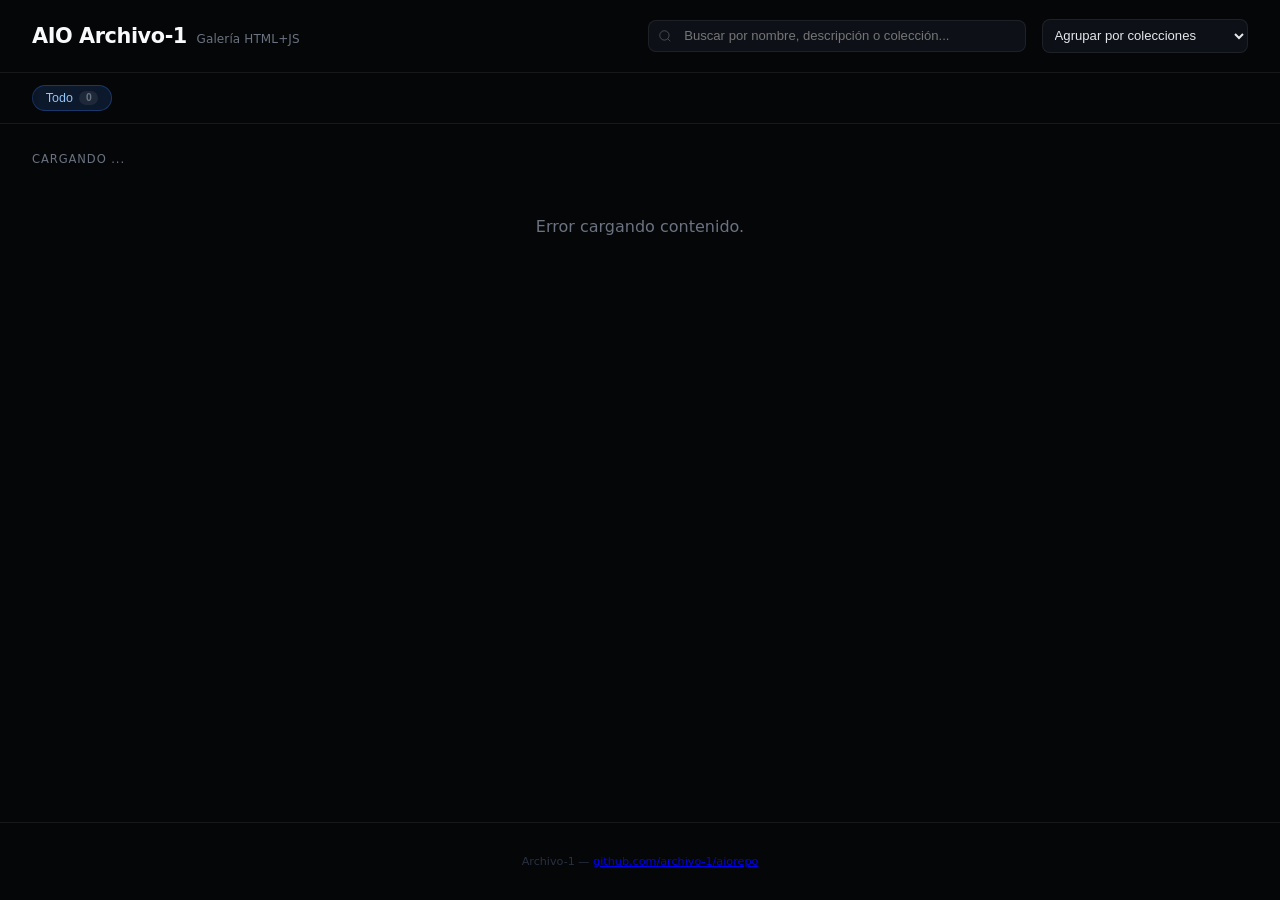
==== index.html @ ff6803ec "Create index.html" ====
<!DOCTYPE html>
<html lang="es">
<head>
    <meta charset="UTF-8">
    <meta name="viewport" content="width=device-width, initial-scale=1.0">
    <title>AIO Archivo-1</title>
    
    <link rel="manifest" href="manifest.json">
    <meta name="theme-color" content="#050608">

    <meta name="apple-mobile-web-app-capable" content="yes">
    <meta name="apple-mobile-web-app-status-bar-style" content="black-translucent">
    <meta name="apple-mobile-web-app-title" content="AIO Repo">

    <meta name="mobile-web-app-capable" content="yes">
    <link rel="apple-touch-icon" href="thumbnails/icon-192.png">

    <style>
        *, *::before, *::after { box-sizing: border-box; margin: 0; padding: 0; }
        :root {
            --bg: #050608;
            --surface: #0d1117;
            --surface2: #111520;
            --border: rgba(255,255,255,0.07);
            --border2: rgba(255,255,255,0.12);
            --text: #e5e7eb;
            --muted: #6b7280;
            --accent: #3b82f6;
            --accent-dim: rgba(59,130,246,0.15);
        }
        body {
            font-family: system-ui, -apple-system, sans-serif;
            background: var(--bg);
            color: var(--text);
            min-height: 100vh;
            display: flex;
            flex-direction: column;
        }

        header {
            padding: 1.2rem 2rem;
            border-bottom: 1px solid var(--border);
            display: flex;
            align-items: center;
            justify-content: space-between;
            gap: 1.5rem;
            flex-wrap: wrap;
        }
        .logo { display: flex; align-items: baseline; gap: 0.6rem; text-decoration: none; }
        .logo h1 { font-size: 1.3rem; font-weight: 700; letter-spacing: -0.02em; color: #f9fafb; }
        .logo span { font-size: 0.75rem; color: var(--muted); letter-spacing: 0.01em; }

        .controls-wrap { display: flex; align-items: center; gap: 1rem; flex: 1; max-width: 600px; }
        .search-wrap { flex: 2; position: relative; }
        .search-wrap input {
            width: 100%; padding: 0.45rem 0.85rem 0.45rem 2.2rem;
            background: var(--surface); border: 1px solid var(--border);
            border-radius: 8px; color: var(--text); font-size: 0.82rem;
            outline: none; transition: border-color 0.15s;
        }
        .search-wrap input:focus { border-color: rgba(59,130,246,0.45); }
        .search-wrap svg {
            position: absolute; left: 0.65rem; top: 50%; transform: translateY(-50%);
            width: 14px; height: 14px; stroke: var(--muted); fill: none; pointer-events: none;
        }

        .sort-select {
            flex: 1; background: var(--surface); color: var(--text);
            border: 1px solid var(--border); border-radius: 8px;
            padding: 0.45rem; font-size: 0.82rem; outline: none; cursor: pointer;
        }

        .filters-container {
            position: relative;
            border-bottom: 1px solid var(--border);
            background: var(--bg);
        }
        
        .filters-container::before {
            content: "";
            position: absolute;
            left: 0; top: 0; bottom: 0;
            width: 40px;
            background: linear-gradient(to right, var(--bg), transparent);
            z-index: 2;
            pointer-events: none;
        }
        
        .filters-container::after {
            content: "";
            position: absolute;
            right: 0; top: 0; bottom: 0;
            width: 40px;
            background: linear-gradient(to left, var(--bg), transparent);
            z-index: 2;
            pointer-events: none;
        }

        .filters { 
            padding: 0.75rem 2rem 0; 
            display: flex; 
            gap: 0.35rem; 
            flex-wrap: nowrap; 
            overflow-x: auto; 
            -webkit-overflow-scrolling: touch;
            scrollbar-width: none;
            -ms-overflow-style: none;
        }
        .filters::-webkit-scrollbar { display: none; }

        .filter-btn {
            display: inline-flex; align-items: center; gap: 0.4rem; padding: 0.32rem 0.8rem; margin-bottom: 0.75rem;
            font-size: 0.78rem; font-weight: 500; background: transparent; color: var(--muted);
            border: 1px solid transparent; border-radius: 20px; cursor: pointer; transition: all 0.12s;
            flex-shrink: 0;
        }
        .filter-btn:hover { color: var(--text); border-color: var(--border2); }
        .filter-btn.active { background: var(--accent-dim); color: #93c5fd; border-color: rgba(59,130,246,0.3); }
        .tab-count { font-size: 0.65rem; font-weight: 600; background: rgba(255,255,255,0.07); color: var(--muted); padding: 0.1rem 0.42rem; border-radius: 20px; }

        main { flex: 1; padding: 1.75rem 2rem; max-width: 1280px; width: 100%; margin: 0 auto; }
        .grid-header { display: flex; align-items: center; justify-content: space-between; margin-bottom: 1.2rem; }
        .grid-label { font-size: 0.72rem; color: var(--muted); text-transform: uppercase; letter-spacing: 0.08em; }

        .collection-section { margin-bottom: 1rem; border-radius: 12px; background: rgba(255,255,255,0.02); overflow: hidden; }
        .collection-header {
            width: 100%; padding: 1rem; background: var(--surface); 
            border: 1px solid var(--border); display: flex; align-items: center; 
            gap: 1rem; cursor: pointer; transition: background 0.2s;
            user-select: none;
        }
        .collection-header:hover { background: var(--surface2); }
        .collection-header h2 { 
            font-size: 0.75rem; text-transform: uppercase; letter-spacing: 0.1em; 
            color: var(--accent); flex: 1; display: flex; align-items: center; gap: 0.5rem;
            pointer-events: none;
        }
        .collection-arrow { font-size: 0.6rem; transition: transform 0.3s; color: var(--muted); transform: rotate(0deg); pointer-events: none; }
        .collection-content { padding: 1.15rem; display: grid; grid-template-columns: repeat(auto-fill, minmax(270px, 1fr)); gap: 1.15rem; }

        .collection-section.collapsed .collection-content { display: flex; flex-direction: column; gap: 0.5rem; padding: 0.5rem 1rem 1rem; }
        .collection-section.collapsed .collection-arrow { transform: rotate(-90deg); }

        .card { background: var(--surface); border: 1px solid var(--border); border-radius: 12px; overflow: hidden; display: flex; flex-direction: column; cursor: pointer; transition: all 0.15s; }
        .card:hover { border-color: rgba(59,130,246,0.4); transform: translateY(-2px); box-shadow: 0 8px 32px rgba(0,0,0,0.4); }
        .card-thumb { width: 100%; aspect-ratio: 16/9; background: #080c14; display: flex; align-items: center; justify-content: center; overflow: hidden; }
        .card-thumb img { width: 100%; height: 100%; object-fit: cover; }
        .card-body { padding: 0.9rem 1rem; display: flex; flex-direction: column; gap: 0.45rem; flex: 1; }
        .card-title { font-size: 0.88rem; font-weight: 600; color: #f1f3f5; }
        .badge { font-size: 0.6rem; font-weight: 600; padding: 0.16rem 0.5rem; border-radius: 20px; text-transform: uppercase; background: rgba(255,255,255,0.05); color: var(--muted); border: 1px solid var(--border); }
        .card-desc { font-size: 0.77rem; color: var(--muted); line-height: 1.55; overflow: hidden; display: -webkit-box; -webkit-box-orient: vertical; -webkit-line-clamp: 2; line-clamp: 2; }
        .card-footer { padding: 0.65rem 1rem; border-top: 1px solid var(--border); display: flex; align-items: center; justify-content: space-between; }
        .btn-view { font-size: 0.73rem; font-weight: 500; padding: 0.3rem 0.8rem; background: var(--accent-dim); color: #93c5fd; border: 1px solid rgba(59,130,246,0.28); border-radius: 6px; cursor: pointer; }

        .collapsed .card { flex-direction: row; align-items: center; height: 64px; border-color: transparent; background: transparent; gap: 0.5rem; position: relative; z-index: 10; }
        .collapsed .card:hover { background: rgba(255,255,255,0.03); transform: none; box-shadow: none; }
        .collapsed .card-thumb { width: 56px !important; height: 42px !important; flex-shrink: 0; margin-left: 0.5rem; border-radius: 6px; }
        .collapsed .card-body { padding: 0 0.5rem; flex-direction: row; align-items: center; justify-content: space-between; flex: 1; gap: 0.5rem; }
        .collapsed .card-desc, .collapsed .card-footer { display: none; }
        .collapsed .card-title { font-size: 0.78rem; white-space: nowrap; overflow: hidden; text-overflow: ellipsis; max-width: 180px; }

        footer { padding: 2rem; border-top: 1px solid var(--border); font-size: 0.7rem; color: #2a3040; text-align: center; }

        @media (max-width: 768px) {
            header { padding: 1rem; }
            .filters { padding: 0.75rem 1rem 0; }
            main { padding: 0.75rem; }
            .collection-content { padding: 0.5rem; }
            .collapsed .card-title { max-width: 140px; }
        }
    </style>
</head>
<body>

<header>
    <a href="index.html" class="logo">
        <h1>AIO Archivo-1</h1>
        <span>Galería HTML+JS</span>
    </a>
    <div class="controls-wrap">
        <div class="search-wrap">
            <svg viewBox="0 0 24 24"><circle cx="11" cy="11" r="8"/><line x1="21" y1="21" x2="16.65" y2="16.65"/></svg>
            <input type="text" id="search" placeholder="Buscar por nombre, descripción o colección..." autocomplete="off">
        </div>
        <select id="sort-order" class="sort-select">
            <option value="coleccion">Agrupar por colecciones</option>
            <option value="az">Alfabético (A-Z)</option>
            <option value="za">Alfabético (Z-A)</option>
            <option value="tipo">Agrupar por tipo</option>
        </select>
    </div>
</header>

<div class="filters-container">
    <div class="filters" id="filters">
        <button class="filter-btn active" data-cat="all">Todo <span class="tab-count" id="count-all">0</span></button>
    </div>
</div>

<main id="main-container">
    <div class="grid-header">
        <span class="grid-label" id="grid-label">Cargando ...</span>
    </div>
    <div id="grid"></div>
</main>

<footer>Archivo-1 — <a href="https://github.com/archivo-1/aiorepo">github.com/archivo-1/aiorepo</a></footer>

<script>
    if ('serviceWorker' in navigator) {
        navigator.serviceWorker.register('sw.js')
            .then(() => console.log("Service Worker Registered"));
    }
    
    let MODELS = [];
    const CATEGORIAS = ['modelo-3d', 'modelo-2d', 'modelo-BIM', 'pdf', 'video', 'galeria', 'enlace', 'audio','mapa','doc','enlaceEXT','yt/vm'];
    let activeFilter = 'all';
    let searchQuery = '';
    let currentSort = 'coleccion';

    const nombresCategoria = {
        'modelo-3d': 'Modelo 3D','modelo-2d': 'Modelo 2D','modelo-BIM': 'Modelo BIM', 'pdf': 'PDF', 'video': 'Video',
        'galeria': 'Galería', 'enlace': 'Enlace','enlaceEXT': 'Enlace ext.','doc': 'Documento','yt/vm': 'Yy - Vm', 'audio': 'Audio', 'mapa': 'Mapa'
    };

    function getQueryParam(name) {
        const params = new URLSearchParams(window.location.search);
        return params.get(name);
    }

    async function loadContent() {
        const slugDirArc = getQueryParam('slugDirArc');
        let url;

        if (slugDirArc) {
            // Modo DirArc: cargar desde Supabase Edge Function
            url = `https://zihojlqhxfxdjahgrbwy.functions.supabase.co/dirarc-json?slug=${encodeURIComponent(slugDirArc)}`;
        } else {
            // Modo clásico local (content.json junto al sitio)
            url = 'content.json';
        }

        const res = await fetch(url);
        const data = await res.json();

        // DirArc devuelve array plano; content.json clásico probablemente también.
        const items = Array.isArray(data) ? data : (data.items || []);
        return items;
    }

    loadContent()
        .then(data => {
            MODELS = data;
            buildCategoryButtons();
            updateCounts();
            renderGrid();
        })
        .catch(err => {
            console.error('Error cargando contenido:', err);
            document.getElementById('grid').innerHTML =
              '<p style="color: var(--muted); text-align: center; padding: 2rem;">Error cargando contenido.</p>';
        });

    function buildCategoryButtons() {
        const categoriasPresentes = new Set(MODELS.map(m => m.categoria));
        const filtersDiv = document.getElementById('filters');
        CATEGORIAS.forEach(cat => {
            if (categoriasPresentes.has(cat)) {
                const btn = document.createElement('button');
                btn.className = 'filter-btn';
                btn.dataset.cat = cat;
                btn.innerHTML = `${nombresCategoria[cat] || cat} <span class="tab-count" id="count-${cat}">0</span>`;
                filtersDiv.appendChild(btn);
            }
        });
    }

    function updateCounts() {
        const allEl = document.getElementById('count-all');
        if (allEl) allEl.textContent = MODELS.length;
        CATEGORIAS.forEach(cat => {
            const el = document.getElementById('count-' + cat);
            if (el) el.textContent = MODELS.filter(m => m.categoria === cat).length;
        });
    }

    function toggleCollection(headerElement) {
        headerElement.closest('.collection-section').classList.toggle('collapsed');
    }

    function renderGrid() {
        const gridContainer = document.getElementById('grid');
        gridContainer.innerHTML = '';
        const isMobile = window.innerWidth <= 768;
        
        let visible = MODELS.filter(m => {
            const matchesCategory = (activeFilter === 'all' || m.categoria === activeFilter);
            const query = searchQuery.toLowerCase();
            const matchesSearch = !searchQuery || 
                                 (m.nombre || '').toLowerCase().includes(query) || 
                                 (m.descripcion || '').toLowerCase().includes(query) || 
                                 (m.coleccion || '').toLowerCase().includes(query);
            return matchesCategory && matchesSearch;
        });

        if (currentSort === 'az') visible.sort((a, b) => a.nombre.localeCompare(b.nombre));
        else if (currentSort === 'za') visible.sort((a, b) => b.nombre.localeCompare(a.nombre));
        else if (currentSort === 'tipo') visible.sort((a, b) => (a.categoria || '').localeCompare(b.categoria || ''));
        else if (currentSort === 'coleccion') {
            visible.sort((a, b) => (a.coleccion || 'Otros').localeCompare(b.coleccion || 'Otros') || a.nombre.localeCompare(b.nombre));
        }

        document.getElementById('grid-label').textContent = visible.length + ' item' + (visible.length !== 1 ? 's' : '');

        if (visible.length === 0) {
            gridContainer.innerHTML = '<p style="color: var(--muted); text-align: center; padding: 2rem;">No se encontraron elementos</p>';
            return;
        }

        if (currentSort === 'coleccion' || currentSort === 'tipo') {
            const groupField = currentSort === 'coleccion' ? 'coleccion' : 'categoria';
            const grupos = [...new Set(visible.map(m => m[groupField] || (groupField === 'coleccion' ? 'Otros' : 'General')))];
            grupos.forEach(groupName => {
                const section = document.createElement('div');
                section.className = 'collection-section';
                if (isMobile && !searchQuery) section.classList.add('collapsed');

                const displayName = currentSort === 'tipo' ? (nombresCategoria[groupName] || groupName) : groupName;
                const itemsInGroup = visible.filter(x => (x[groupField] || (groupField === 'coleccion' ? 'Otros' : 'General')) === groupName);

                section.innerHTML = `
                    <div class="collection-header" onclick="toggleCollection(this)">
                        <span class="collection-arrow">▼</span>
                        <h2>${displayName} <span style="font-size:0.6rem; opacity:0.5; font-weight:400;">(${itemsInGroup.length})</span></h2>
                    </div>
                    <div class="collection-content"></div>
                `;

                const contentDiv = section.querySelector('.collection-content');
                itemsInGroup.forEach(m => contentDiv.appendChild(createCard(m)));
                gridContainer.appendChild(section);
            });
        } else {
            const standardGrid = document.createElement('div');
            standardGrid.className = 'collection-content';
            visible.forEach(m => standardGrid.appendChild(createCard(m)));
            gridContainer.appendChild(standardGrid);
        }
    }

    function createCard(m) {
        const card = document.createElement('div');
        card.className = 'card';
        card.onclick = (e) => {
            e.preventDefault();
            e.stopPropagation();
            // Reenviamos también el slugDirArc para que el viewer cargue el mismo DirArc
            const slugDirArc = getQueryParam('slugDirArc');
            const extra = slugDirArc ? `&slugDirArc=${encodeURIComponent(slugDirArc)}` : '';
            window.location.href = `viewer-${m.visor}.html?id=${encodeURIComponent(m.id)}${extra}`;
        };

        const thumb = m.thumbnail ? `<img src="${m.thumbnail}" alt="">` : `<div style="color:#1e2535">📁</div>`;
        card.innerHTML = `
            <div class="card-thumb">${thumb}</div>
            <div class="card-body">
                <div style="display:flex; justify-content:space-between; align-items:center; gap: 0.5rem; width:100%;">
                    <div class="card-title">${m.nombre}</div>
                    <span class="badge">${nombresCategoria[m.categoria] || m.categoria}</span>
                </div>
                <div class="card-desc">${m.descripcion || 'Sin descripción'}</div>
            </div>
            <div class="card-footer">
                <span style="font-size:0.65rem; color:#4b5563">${m.tamano || ''}</span>
                <button class="btn-view">Abrir</button>
            </div>
        `;
        return card;
    }

    document.getElementById('filters').onclick = (e) => {
        const btn = e.target.closest('.filter-btn');
        if (!btn) return;
        document.querySelectorAll('.filter-btn').forEach(b => b.classList.remove('active'));
        btn.classList.add('active');
        activeFilter = btn.dataset.cat;
        renderGrid();
    };

    document.getElementById('search').addEventListener('input', (e) => {
        searchQuery = e.target.value.trim();
        renderGrid();
    });

    document.getElementById('sort-order').addEventListener('change', (e) => {
        currentSort = e.target.value;
        renderGrid();
    });

    window.addEventListener('resize', () => {
        const isMobile = window.innerWidth <= 768;
        if (window.lastIsMobile !== isMobile) {
            renderGrid();
            window.lastIsMobile = isMobile;
        }
    });
</script>
</body>
</html>
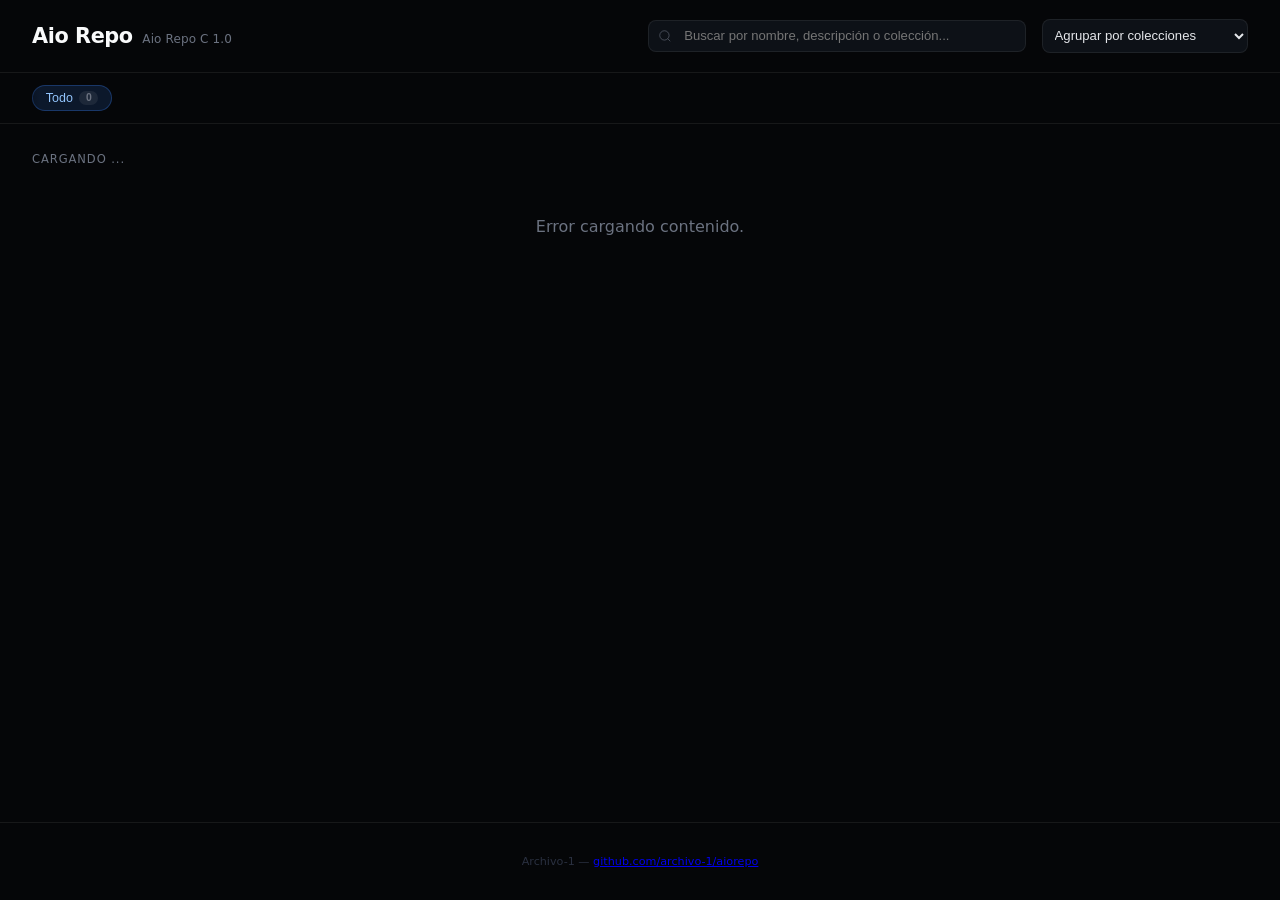
==== commit d2903a0c: "Update index.html" ====
--- a/index.html
+++ b/index.html
@@ -3,7 +3,7 @@
 <head>
     <meta charset="UTF-8">
     <meta name="viewport" content="width=device-width, initial-scale=1.0">
-    <title>AIO Archivo-1</title>
+    <title>Aio Repo C 1.0</title>
     
     <link rel="manifest" href="manifest.json">
     <meta name="theme-color" content="#050608">
@@ -174,8 +174,8 @@
 
 <header>
     <a href="index.html" class="logo">
-        <h1>AIO Archivo-1</h1>
-        <span>Galería HTML+JS</span>
+        <h1 id="dirarc-title">Aio Repo</h1>
+        <span>Aio Repo C 1.0</span>
     </a>
     <div class="controls-wrap">
         <div class="search-wrap">
@@ -243,9 +243,50 @@
         const res = await fetch(url);
         const data = await res.json();
 
-        // DirArc devuelve array plano; content.json clásico probablemente también.
-        const items = Array.isArray(data) ? data : (data.items || []);
+        // Intentar extraer metadatos de DirArc si existen
+        // Caso 1: respuesta plana (array de items)
+        if (Array.isArray(data)) {
+            aplicarTituloDirArc({ items: data, title: null, slug: slugDirArc });
+            return data;
+        }
+
+        // Caso 2: objeto con metadatos e items
+        const items = data.items || [];
+        aplicarTituloDirArc({
+            items,
+            title: data.title || data.nombre || null,
+            slug: data.slug || slugDirArc
+        });
         return items;
+    }
+
+    // Ajusta document.title y el h1 según el DirArc
+    function aplicarTituloDirArc(info) {
+        const slugDirArc = getQueryParam('slugDirArc');
+        const baseSubtitle = 'Aio Repo C 1.0';
+        const headerTitleEl = document.getElementById('dirarc-title');
+
+        let title = info.title;
+
+        // Si no tenemos title explícito, intentamos inferirlo:
+        if (!title) {
+            // 1) A partir del primer item con coleccion (solo heurística)
+            const first = (info.items || [])[0];
+            if (first && first.coleccion) {
+                title = first.coleccion;
+            }
+            // 2) O como fallback, a partir del slug
+            else if (slugDirArc) {
+                title = slugDirArc;
+            } else {
+                title = 'Aio Repo';
+            }
+        }
+
+        document.title = `${title} – ${baseSubtitle}`;
+        if (headerTitleEl) {
+            headerTitleEl.textContent = title;
+        }
     }
 
     loadContent()
@@ -319,7 +360,7 @@
 
         if (currentSort === 'coleccion' || currentSort === 'tipo') {
             const groupField = currentSort === 'coleccion' ? 'coleccion' : 'categoria';
-            const grupos = [...new Set(visible.map(m => m[groupField] || (groupField === 'coleccion' ? 'Otros' : 'General')))];
+            const grupos = [...new Set(visible.map(m => m[groupField] || (groupField === 'coleccion' ? 'Otros' : 'General'))) ];
             grupos.forEach(groupName => {
                 const section = document.createElement('div');
                 section.className = 'collection-section';
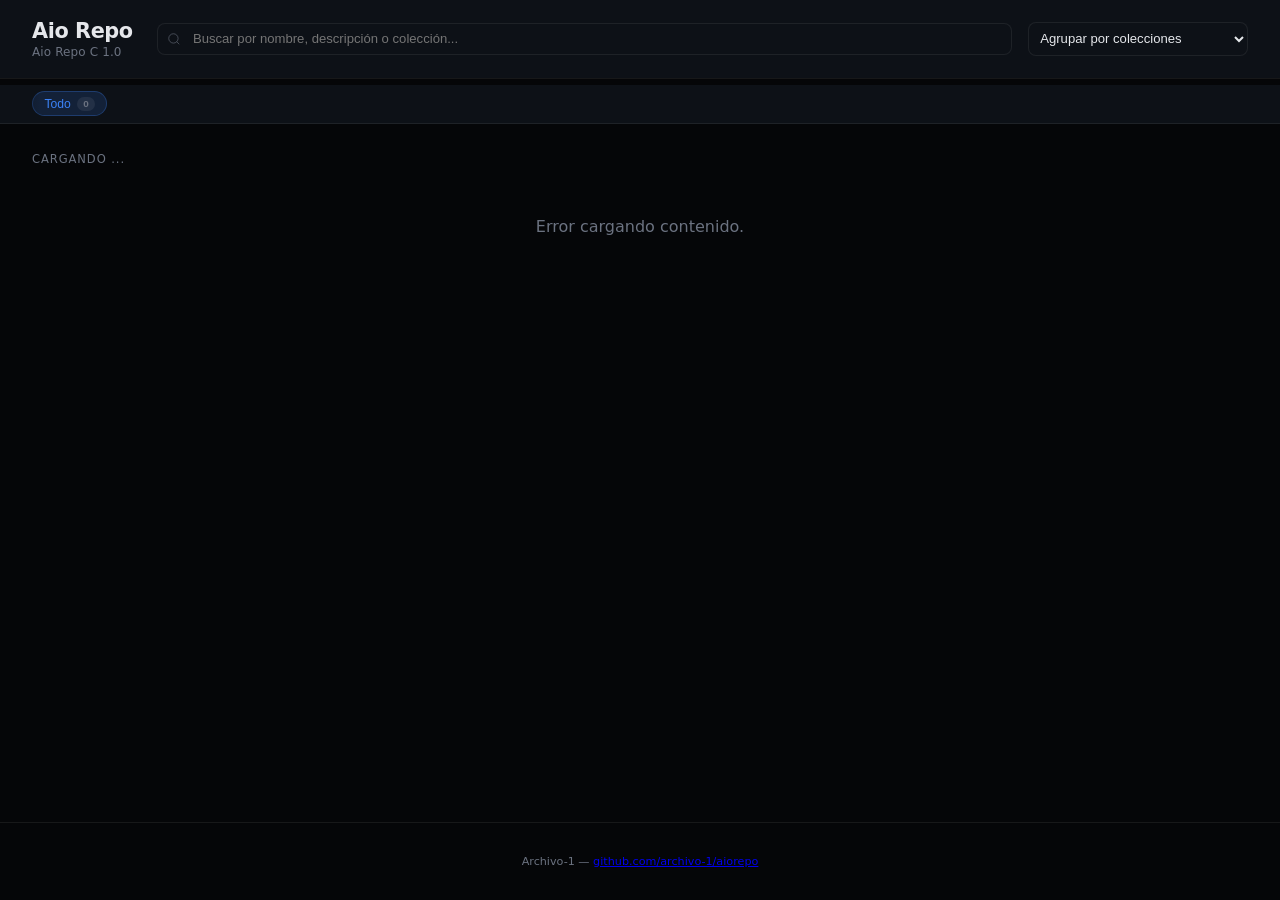
==== commit 0f15f9e8: "Update print statement from 'Hello' to 'Goodbye'" ====
--- a/index.html
+++ b/index.html
@@ -16,179 +16,625 @@
     <link rel="apple-touch-icon" href="thumbnails/icon-192.png">
 
     <style>
-        *, *::before, *::after { box-sizing: border-box; margin: 0; padding: 0; }
-        :root {
-            --bg: #050608;
-            --surface: #0d1117;
-            --surface2: #111520;
-            --border: rgba(255,255,255,0.07);
-            --border2: rgba(255,255,255,0.12);
-            --text: #e5e7eb;
-            --muted: #6b7280;
-            --accent: #3b82f6;
-            --accent-dim: rgba(59,130,246,0.15);
-        }
-        body {
-            font-family: system-ui, -apple-system, sans-serif;
-            background: var(--bg);
-            color: var(--text);
-            min-height: 100vh;
-            display: flex;
-            flex-direction: column;
-        }
-
-        header {
-            padding: 1.2rem 2rem;
-            border-bottom: 1px solid var(--border);
-            display: flex;
-            align-items: center;
-            justify-content: space-between;
-            gap: 1.5rem;
-            flex-wrap: wrap;
-        }
-        .logo { display: flex; align-items: baseline; gap: 0.6rem; text-decoration: none; }
-        .logo h1 { font-size: 1.3rem; font-weight: 700; letter-spacing: -0.02em; color: #f9fafb; }
-        .logo span { font-size: 0.75rem; color: var(--muted); letter-spacing: 0.01em; }
-
-        .controls-wrap { display: flex; align-items: center; gap: 1rem; flex: 1; max-width: 600px; }
-        .search-wrap { flex: 2; position: relative; }
-        .search-wrap input {
-            width: 100%; padding: 0.45rem 0.85rem 0.45rem 2.2rem;
-            background: var(--surface); border: 1px solid var(--border);
-            border-radius: 8px; color: var(--text); font-size: 0.82rem;
-            outline: none; transition: border-color 0.15s;
-        }
-        .search-wrap input:focus { border-color: rgba(59,130,246,0.45); }
-        .search-wrap svg {
-            position: absolute; left: 0.65rem; top: 50%; transform: translateY(-50%);
-            width: 14px; height: 14px; stroke: var(--muted); fill: none; pointer-events: none;
-        }
-
-        .sort-select {
-            flex: 1; background: var(--surface); color: var(--text);
-            border: 1px solid var(--border); border-radius: 8px;
-            padding: 0.45rem; font-size: 0.82rem; outline: none; cursor: pointer;
-        }
-
-        .filters-container {
-            position: relative;
-            border-bottom: 1px solid var(--border);
-            background: var(--bg);
-        }
-        
-        .filters-container::before {
-            content: "";
-            position: absolute;
-            left: 0; top: 0; bottom: 0;
-            width: 40px;
-            background: linear-gradient(to right, var(--bg), transparent);
-            z-index: 2;
-            pointer-events: none;
-        }
-        
-        .filters-container::after {
-            content: "";
-            position: absolute;
-            right: 0; top: 0; bottom: 0;
-            width: 40px;
-            background: linear-gradient(to left, var(--bg), transparent);
-            z-index: 2;
-            pointer-events: none;
-        }
-
-        .filters { 
-            padding: 0.75rem 2rem 0; 
-            display: flex; 
-            gap: 0.35rem; 
-            flex-wrap: nowrap; 
-            overflow-x: auto; 
-            -webkit-overflow-scrolling: touch;
-            scrollbar-width: none;
-            -ms-overflow-style: none;
-        }
-        .filters::-webkit-scrollbar { display: none; }
-
-        .filter-btn {
-            display: inline-flex; align-items: center; gap: 0.4rem; padding: 0.32rem 0.8rem; margin-bottom: 0.75rem;
-            font-size: 0.78rem; font-weight: 500; background: transparent; color: var(--muted);
-            border: 1px solid transparent; border-radius: 20px; cursor: pointer; transition: all 0.12s;
-            flex-shrink: 0;
-        }
-        .filter-btn:hover { color: var(--text); border-color: var(--border2); }
-        .filter-btn.active { background: var(--accent-dim); color: #93c5fd; border-color: rgba(59,130,246,0.3); }
-        .tab-count { font-size: 0.65rem; font-weight: 600; background: rgba(255,255,255,0.07); color: var(--muted); padding: 0.1rem 0.42rem; border-radius: 20px; }
-
-        main { flex: 1; padding: 1.75rem 2rem; max-width: 1280px; width: 100%; margin: 0 auto; }
-        .grid-header { display: flex; align-items: center; justify-content: space-between; margin-bottom: 1.2rem; }
-        .grid-label { font-size: 0.72rem; color: var(--muted); text-transform: uppercase; letter-spacing: 0.08em; }
-
-        .collection-section { margin-bottom: 1rem; border-radius: 12px; background: rgba(255,255,255,0.02); overflow: hidden; }
-        .collection-header {
-            width: 100%; padding: 1rem; background: var(--surface); 
-            border: 1px solid var(--border); display: flex; align-items: center; 
-            gap: 1rem; cursor: pointer; transition: background 0.2s;
-            user-select: none;
-        }
-        .collection-header:hover { background: var(--surface2); }
-        .collection-header h2 { 
-            font-size: 0.75rem; text-transform: uppercase; letter-spacing: 0.1em; 
-            color: var(--accent); flex: 1; display: flex; align-items: center; gap: 0.5rem;
-            pointer-events: none;
-        }
-        .collection-arrow { font-size: 0.6rem; transition: transform 0.3s; color: var(--muted); transform: rotate(0deg); pointer-events: none; }
-        .collection-content { padding: 1.15rem; display: grid; grid-template-columns: repeat(auto-fill, minmax(270px, 1fr)); gap: 1.15rem; }
-
-        .collection-section.collapsed .collection-content { display: flex; flex-direction: column; gap: 0.5rem; padding: 0.5rem 1rem 1rem; }
-        .collection-section.collapsed .collection-arrow { transform: rotate(-90deg); }
-
-        .card { background: var(--surface); border: 1px solid var(--border); border-radius: 12px; overflow: hidden; display: flex; flex-direction: column; cursor: pointer; transition: all 0.15s; }
-        .card:hover { border-color: rgba(59,130,246,0.4); transform: translateY(-2px); box-shadow: 0 8px 32px rgba(0,0,0,0.4); }
-        .card-thumb { width: 100%; aspect-ratio: 16/9; background: #080c14; display: flex; align-items: center; justify-content: center; overflow: hidden; }
-        .card-thumb img { width: 100%; height: 100%; object-fit: cover; }
-        .card-body { padding: 0.9rem 1rem; display: flex; flex-direction: column; gap: 0.45rem; flex: 1; }
-        .card-title { font-size: 0.88rem; font-weight: 600; color: #f1f3f5; }
-        .badge { font-size: 0.6rem; font-weight: 600; padding: 0.16rem 0.5rem; border-radius: 20px; text-transform: uppercase; background: rgba(255,255,255,0.05); color: var(--muted); border: 1px solid var(--border); }
-        .card-desc { font-size: 0.77rem; color: var(--muted); line-height: 1.55; overflow: hidden; display: -webkit-box; -webkit-box-orient: vertical; -webkit-line-clamp: 2; line-clamp: 2; }
-        .card-footer { padding: 0.65rem 1rem; border-top: 1px solid var(--border); display: flex; align-items: center; justify-content: space-between; }
-        .btn-view { font-size: 0.73rem; font-weight: 500; padding: 0.3rem 0.8rem; background: var(--accent-dim); color: #93c5fd; border: 1px solid rgba(59,130,246,0.28); border-radius: 6px; cursor: pointer; }
-
-        .collapsed .card { flex-direction: row; align-items: center; height: 64px; border-color: transparent; background: transparent; gap: 0.5rem; position: relative; z-index: 10; }
-        .collapsed .card:hover { background: rgba(255,255,255,0.03); transform: none; box-shadow: none; }
-        .collapsed .card-thumb { width: 56px !important; height: 42px !important; flex-shrink: 0; margin-left: 0.5rem; border-radius: 6px; }
-        .collapsed .card-body { padding: 0 0.5rem; flex-direction: row; align-items: center; justify-content: space-between; flex: 1; gap: 0.5rem; }
-        .collapsed .card-desc, .collapsed .card-footer { display: none; }
-        .collapsed .card-title { font-size: 0.78rem; white-space: nowrap; overflow: hidden; text-overflow: ellipsis; max-width: 180px; }
-
-        footer { padding: 2rem; border-top: 1px solid var(--border); font-size: 0.7rem; color: #2a3040; text-align: center; }
-
-        @media (max-width: 768px) {
-            header { padding: 1rem; }
-            .filters { padding: 0.75rem 1rem 0; }
-            main { padding: 0.75rem; }
-            .collection-content { padding: 0.5rem; }
-            .collapsed .card-title { max-width: 140px; }
-        }
-    </style>
+*, *::before, *::after {
+  box-sizing: border-box;
+  margin: 0;
+  padding: 0;
+}
+
+:root {
+  --bg: #050608;
+  --surface: #0d1117;
+  --surface2: #111520;
+  --border: rgba(255,255,255,0.07);
+  --border2: rgba(255,255,255,0.12);
+  --text: #e5e7eb;
+  --muted: #6b7280;
+  --accent: #3b82f6;
+  --accent-dim: rgba(59,130,246,0.15);
+
+  --title-strong: var(--text);
+  --collection-title: var(--accent);
+  --thumb-bg: var(--surface2);
+  --button-text: var(--accent);
+  --footer-text: var(--muted);
+
+  --accent-border: rgba(59,130,246,0.28);
+  --focus-ring: rgba(59,130,246,0.45);
+  --hover-accent-border: rgba(59,130,246,0.4);
+
+  --panel-bg: var(--surface);
+  --panel-bg-soft: var(--surface2);
+  --panel-elevated: rgba(255,255,255,0.02);
+  --glass-blur: none;
+  --header-blur: blur(14px);
+}
+
+html, body {
+  width: 100%;
+  min-height: 100%;
+}
+
+body {
+  font-family: system-ui, -apple-system, sans-serif;
+  background: var(--bg);
+  color: var(--text);
+  min-height: 100vh;
+  display: flex;
+  flex-direction: column;
+  overflow-x: hidden;
+}
+
+header {
+  width: 100%;
+  margin: 0;
+  padding: 0;
+  border-bottom: 1px solid var(--border);
+  display: block;
+  background: transparent;
+}
+
+.header-inner {
+  width: 100%;
+  display: flex;
+  align-items: center;
+  justify-content: space-between;
+  gap: 1.5rem;
+  flex-wrap: wrap;
+  padding: 1.2rem 2rem;
+  background: var(--panel-bg);
+  backdrop-filter: var(--header-blur);
+  -webkit-backdrop-filter: var(--header-blur);
+}
+
+.logo {
+  display: flex;
+  align-items: center;
+  gap: 0.75rem;
+  text-decoration: none;
+  flex: 0 1 auto;
+  min-width: 0;
+  padding: 0;
+}
+
+.logo-copy {
+  display: flex;
+  flex-direction: column;
+  gap: 0.1rem;
+  min-width: 0;
+}
+
+.logo h1 {
+  font-size: 1.3rem;
+  font-weight: 700;
+  letter-spacing: -0.02em;
+  color: var(--text);
+  white-space: nowrap;
+}
+
+.logo span {
+  font-size: 0.75rem;
+  color: var(--muted);
+  letter-spacing: 0.01em;
+  white-space: nowrap;
+}
+
+.logo-mark {
+  width: 38px;
+  height: 38px;
+  border-radius: 10px;
+  overflow: hidden;
+  flex-shrink: 0;
+  background: var(--surface2);
+  border: 1px solid var(--border);
+  display: flex;
+  align-items: center;
+  justify-content: center;
+}
+
+.logo-mark img {
+  width: 100%;
+  height: 100%;
+  object-fit: cover;
+}
+
+.logo-mark[hidden] {
+  display: none !important;
+}
+
+.controls-wrap {
+  display: flex;
+  align-items: center;
+  gap: 1rem;
+  flex: 1 1 640px;
+  min-width: 320px;
+  max-width: none;
+  justify-content: flex-end;
+  padding: 0;
+}
+
+.search-wrap {
+  flex: 1 1 420px;
+  min-width: 220px;
+  position: relative;
+}
+
+.search-wrap input {
+  width: 100%;
+  padding: 0.45rem 0.85rem 0.45rem 2.2rem;
+  background: var(--panel-bg);
+  border: 1px solid var(--border);
+  border-radius: 8px;
+  color: var(--text);
+  font-size: 0.82rem;
+  outline: none;
+  transition: border-color 0.15s, background 0.15s;
+}
+
+.search-wrap input:focus {
+  border-color: var(--focus-ring);
+}
+
+.search-wrap svg {
+  position: absolute;
+  left: 0.65rem;
+  top: 50%;
+  transform: translateY(-50%);
+  width: 14px;
+  height: 14px;
+  stroke: var(--muted);
+  fill: none;
+  pointer-events: none;
+}
+
+.sort-select {
+  flex: 0 0 220px;
+  min-width: 180px;
+  background: var(--panel-bg);
+  color: var(--text);
+  border: 1px solid var(--border);
+  border-radius: 8px;
+  padding: 0.45rem;
+  font-size: 0.82rem;
+  outline: none;
+  cursor: pointer;
+}
+
+.filters-container {
+  width: 100%;
+  position: relative;
+  margin: 0.35rem 0 0;
+  border-bottom: 1px solid var(--border);
+  background: var(--panel-bg);
+  backdrop-filter: var(--glass-blur);
+  -webkit-backdrop-filter: var(--glass-blur);
+}
+
+.filters-container::before {
+  content: "";
+  position: absolute;
+  left: 0;
+  top: 0;
+  bottom: 0;
+  width: 40px;
+  background: linear-gradient(to right, var(--panel-bg), transparent);
+  z-index: 2;
+  pointer-events: none;
+}
+
+.filters-container::after {
+  content: "";
+  position: absolute;
+  right: 0;
+  top: 0;
+  bottom: 0;
+  width: 40px;
+  background: linear-gradient(to left, var(--panel-bg), transparent);
+  z-index: 2;
+  pointer-events: none;
+}
+
+.filters {
+  width: 100%;
+  padding: 0.42rem 2rem 0;
+  display: flex;
+  gap: 0.35rem;
+  flex-wrap: nowrap;
+  overflow-x: auto;
+  -webkit-overflow-scrolling: touch;
+  scrollbar-width: none;
+  -ms-overflow-style: none;
+}
+
+.filters::-webkit-scrollbar {
+  display: none;
+}
+
+.filter-btn {
+  display: inline-flex;
+  align-items: center;
+  gap: 0.4rem;
+  padding: 0.28rem 0.72rem;
+  margin-bottom: 0.42rem;
+  font-size: 0.76rem;
+  font-weight: 500;
+  background: transparent;
+  color: var(--muted);
+  border: 1px solid transparent;
+  border-radius: 20px;
+  cursor: pointer;
+  transition: all 0.12s;
+  flex-shrink: 0;
+}
+
+.filter-btn:hover {
+  color: var(--text);
+  border-color: var(--border2);
+}
+
+.filter-btn.active {
+  background: var(--accent-dim);
+  color: var(--button-text);
+  border-color: var(--accent-border);
+}
+
+.tab-count {
+  font-size: 0.62rem;
+  font-weight: 600;
+  background: rgba(255,255,255,0.07);
+  color: var(--muted);
+  padding: 0.08rem 0.38rem;
+  border-radius: 20px;
+}
+
+main {
+  flex: 1;
+  width: 100%;
+  padding: 1.75rem 2rem;
+  margin: 0;
+}
+
+#main-container {
+  width: 100%;
+}
+
+#grid {
+  width: 100%;
+  display: block;
+}
+
+.grid-header {
+  display: flex;
+  align-items: center;
+  justify-content: space-between;
+  margin-bottom: 1.2rem;
+  width: 100%;
+}
+
+.grid-label {
+  font-size: 0.72rem;
+  color: var(--muted);
+  text-transform: uppercase;
+  letter-spacing: 0.08em;
+}
+
+.collection-section {
+  width: 100%;
+  margin-bottom: 1rem;
+  border-radius: 12px;
+  background: var(--panel-elevated);
+  overflow: hidden;
+  backdrop-filter: var(--glass-blur);
+  -webkit-backdrop-filter: var(--glass-blur);
+}
+
+.collection-header {
+  width: 100%;
+  padding: 1rem;
+  background: var(--panel-bg);
+  border: 1px solid var(--border);
+  display: flex;
+  align-items: center;
+  gap: 1rem;
+  cursor: pointer;
+  transition: background 0.2s;
+  user-select: none;
+}
+
+.collection-header:hover {
+  background: var(--panel-bg-soft);
+}
+
+.collection-header h2 {
+  font-size: 0.75rem;
+  text-transform: uppercase;
+  letter-spacing: 0.1em;
+  color: var(--collection-title);
+  flex: 1;
+  display: flex;
+  align-items: center;
+  gap: 0.5rem;
+  pointer-events: none;
+  min-width: 0;
+}
+
+.collection-arrow {
+  font-size: 0.6rem;
+  transition: transform 0.3s;
+  color: var(--muted);
+  transform: rotate(0deg);
+  pointer-events: none;
+  flex-shrink: 0;
+}
+
+.collection-content {
+  width: 100%;
+  padding: 1.15rem;
+  display: grid;
+  grid-template-columns: repeat(auto-fill, minmax(270px, 1fr));
+  gap: 1.15rem;
+  align-items: start;
+}
+
+.collection-section.collapsed .collection-content {
+  display: flex;
+  flex-direction: column;
+  gap: 0.5rem;
+  padding: 0.5rem 1rem 1rem;
+}
+
+.collection-section.collapsed .collection-arrow {
+  transform: rotate(-90deg);
+}
+
+.card {
+  min-width: 0;
+  width: 100%;
+  background: var(--panel-bg);
+  border: 1px solid var(--border);
+  border-radius: 12px;
+  overflow: hidden;
+  display: flex;
+  flex-direction: column;
+  cursor: pointer;
+  transition: all 0.15s;
+  backdrop-filter: var(--glass-blur);
+  -webkit-backdrop-filter: var(--glass-blur);
+}
+
+.card:hover {
+  border-color: var(--hover-accent-border);
+  transform: translateY(-2px);
+  box-shadow: 0 8px 32px rgba(0,0,0,0.4);
+}
+
+.card-thumb {
+  width: 100%;
+  aspect-ratio: 16/9;
+  background: var(--thumb-bg);
+  display: flex;
+  align-items: center;
+  justify-content: center;
+  overflow: hidden;
+}
+
+.card-thumb img {
+  width: 100%;
+  height: 100%;
+  object-fit: cover;
+  display: block;
+}
+
+.card-body {
+  min-width: 0;
+  padding: 0.9rem 1rem;
+  display: flex;
+  flex-direction: column;
+  gap: 0.45rem;
+  flex: 1;
+}
+
+.card-title {
+  font-size: 0.88rem;
+  font-weight: 600;
+  color: var(--title-strong);
+  min-width: 0;
+  overflow: hidden;
+  text-overflow: ellipsis;
+}
+
+.badge {
+  font-size: 0.6rem;
+  font-weight: 600;
+  padding: 0.16rem 0.5rem;
+  border-radius: 20px;
+  text-transform: uppercase;
+  background: var(--panel-bg-soft);
+  color: var(--muted);
+  border: 1px solid var(--border);
+  flex-shrink: 0;
+  white-space: nowrap;
+}
+
+.card-desc {
+  font-size: 0.77rem;
+  color: var(--muted);
+  line-height: 1.55;
+  overflow: hidden;
+  display: -webkit-box;
+  -webkit-box-orient: vertical;
+  -webkit-line-clamp: 2;
+  line-clamp: 2;
+}
+
+.card-footer {
+  padding: 0.65rem 1rem;
+  border-top: 1px solid var(--border);
+  display: flex;
+  align-items: center;
+  justify-content: space-between;
+  gap: 0.75rem;
+}
+
+.btn-view {
+  font-size: 0.73rem;
+  font-weight: 500;
+  padding: 0.3rem 0.8rem;
+  background: var(--accent-dim);
+  color: var(--button-text);
+  border: 1px solid var(--accent-border);
+  border-radius: 6px;
+  cursor: pointer;
+  flex-shrink: 0;
+}
+
+.collapsed .card {
+  flex-direction: row;
+  align-items: center;
+  height: 64px;
+  border-color: transparent;
+  background: transparent;
+  gap: 0.5rem;
+  position: relative;
+  z-index: 10;
+}
+
+.collapsed .card:hover {
+  background: rgba(255,255,255,0.03);
+  transform: none;
+  box-shadow: none;
+}
+
+.collapsed .card-thumb {
+  width: 56px !important;
+  height: 42px !important;
+  flex-shrink: 0;
+  margin-left: 0.5rem;
+  border-radius: 6px;
+}
+
+.collapsed .card-body {
+  padding: 0 0.5rem;
+  flex-direction: row;
+  align-items: center;
+  justify-content: space-between;
+  flex: 1;
+  gap: 0.5rem;
+}
+
+.collapsed .card-desc,
+.collapsed .card-footer {
+  display: none;
+}
+
+.collapsed .card-title {
+  font-size: 0.78rem;
+  white-space: nowrap;
+  overflow: hidden;
+  text-overflow: ellipsis;
+  max-width: 180px;
+}
+
+footer {
+  width: 100%;
+  padding: 2rem;
+  border-top: 1px solid var(--border);
+  font-size: 0.7rem;
+  color: var(--footer-text);
+  text-align: center;
+}
+
+@media (max-width: 768px) {
+  .header-inner {
+    padding: 0.9rem 0.75rem;
+    gap: 0.75rem;
+    align-items: stretch;
+  }
+
+  .logo {
+    width: 100%;
+    padding: 0;
+  }
+
+  .controls-wrap {
+    width: 100%;
+    min-width: 0;
+    flex: 1 1 100%;
+    justify-content: stretch;
+    flex-wrap: wrap;
+    gap: 0.75rem;
+    padding: 0;
+  }
+
+  .search-wrap {
+    flex: 1 1 100%;
+    min-width: 0;
+  }
+
+  .sort-select {
+    flex: 1 1 100%;
+    min-width: 0;
+  }
+
+  .filters-container {
+    margin-top: 0.3rem;
+  }
+
+  .filters {
+    padding: 0.38rem 0.75rem 0;
+  }
+
+  .filter-btn {
+    padding: 0.26rem 0.68rem;
+    margin-bottom: 0.38rem;
+    font-size: 0.74rem;
+  }
+
+  main {
+    padding: 0.75rem 0.75rem 1rem;
+  }
+
+  .collection-content {
+    padding: 0.75rem;
+    gap: 0.75rem;
+  }
+}
+</style>
 </head>
 <body>
 
 <header>
-    <a href="index.html" class="logo">
+  <div class="header-inner">
+    <div class="logo">
+      <div id="dirarc-logo" class="logo-mark" hidden></div>
+      <div class="logo-copy">
         <h1 id="dirarc-title">Aio Repo</h1>
-        <span>Aio Repo C 1.0</span>
-    </a>
+        <span id="dirarc-subtitle">Aio Repo C 1.0</span>
+      </div>
+    </div>
+
     <div class="controls-wrap">
-        <div class="search-wrap">
-            <svg viewBox="0 0 24 24"><circle cx="11" cy="11" r="8"/><line x1="21" y1="21" x2="16.65" y2="16.65"/></svg>
-            <input type="text" id="search" placeholder="Buscar por nombre, descripción o colección..." autocomplete="off">
-        </div>
-        <select id="sort-order" class="sort-select">
-            <option value="coleccion">Agrupar por colecciones</option>
-            <option value="az">Alfabético (A-Z)</option>
-            <option value="za">Alfabético (Z-A)</option>
-            <option value="tipo">Agrupar por tipo</option>
-        </select>
+      <div class="search-wrap">
+        <svg viewBox="0 0 24 24">
+          <circle cx="11" cy="11" r="8" />
+          <line x1="21" y1="21" x2="16.65" y2="16.65" />
+        </svg>
+        <input
+          type="text"
+          id="search"
+          placeholder="Buscar por nombre, descripción o colección..."
+          autocomplete="off"
+        >
+      </div>
+
+      <select id="sort-order" class="sort-select">
+        <option value="coleccion">Agrupar por colecciones</option>
+        <option value="az">Alfabético (A-Z)</option>
+        <option value="za">Alfabético (Z-A)</option>
+        <option value="tipo">Agrupar por tipo</option>
+      </select>
     </div>
+  </div>
 </header>
 
 <div class="filters-container">
@@ -213,81 +659,342 @@
     }
     
     let MODELS = [];
-    const CATEGORIAS = ['modelo-3d', 'modelo-2d', 'modelo-BIM', 'pdf', 'video', 'galeria', 'enlace', 'audio','mapa','doc','enlaceEXT','yt/vm'];
+    const CATEGORIAS = [
+  'modelo-3d', 'modelo-2d', 'modelo-BIM',
+  'pdf', 'video', 'audio', 'mapa',
+  'doc', 'txt', 'md',
+  'gdoc', 'gsheet', 'gslide',
+  'galeria', 'enlace', 'enlaceEXT', 'yt/vm'
+];
     let activeFilter = 'all';
     let searchQuery = '';
     let currentSort = 'coleccion';
 
     const nombresCategoria = {
-        'modelo-3d': 'Modelo 3D','modelo-2d': 'Modelo 2D','modelo-BIM': 'Modelo BIM', 'pdf': 'PDF', 'video': 'Video',
-        'galeria': 'Galería', 'enlace': 'Enlace','enlaceEXT': 'Enlace ext.','doc': 'Documento','yt/vm': 'Yy - Vm', 'audio': 'Audio', 'mapa': 'Mapa'
-    };
-
+  'modelo-3d': 'Modelo 3D',
+  'modelo-2d': 'Modelo 2D',
+  'modelo-BIM': 'Modelo BIM',
+  'pdf': 'PDF',
+  'video': 'Video',
+  'audio': 'Audio',
+  'mapa': 'Mapa',
+  'doc': 'Documento',
+  'txt': 'Texto',
+  'md': 'Código / Markdown',
+  'gdoc': 'Google Doc',
+  'gsheet': 'Google Sheet',
+  'gslide': 'Google Slides',
+  'galeria': 'Galería',
+  'enlace': 'Enlace',
+  'enlaceEXT': 'Enlace ext.',
+  'yt/vm': 'YouTube / Vimeo'
+};
+
+const DEFAULT_THEME = {
+  version: 1,
+  preset: 'obsidian',
+  colors: {
+    bg: '#050608',
+    surface: '#0d1117',
+    surface2: '#111520',
+    border: 'rgba(255,255,255,0.07)',
+    border2: 'rgba(255,255,255,0.12)',
+    text: '#e5e7eb',
+    muted: '#6b7280',
+    accent: '#3b82f6',
+    accentDim: 'rgba(59,130,246,0.15)',
+    titleText: '#e5e7eb',
+    collectionTitle: '#3b82f6'
+  },
+  background: {
+    mode: 'solid',
+    color: '#050608',
+    imageUrl: '',
+    imageFit: 'cover',
+    overlay: 0
+  },
+  branding: {
+    useCustomTitle: false,
+    customTitle: '',
+    showSubtitle: true,
+    customSubtitle: 'Aio Repo C',
+    logoUrl: ''
+  },
+  thumbnails: {
+    genericSet: 'gt_0',
+    preferCustomItemThumbnail: true
+  }
+};
+
+let CURRENT_THEME = mergeTheme(DEFAULT_THEME);
+
+function mergeTheme(input) {
+  const source = input && typeof input === 'object' ? input : {};
+  return {
+    version: source.version ?? 1,
+    preset: source.preset ?? DEFAULT_THEME.preset,
+    colors: {
+      ...DEFAULT_THEME.colors,
+      ...(source.colors || {})
+    },
+    background: {
+      ...DEFAULT_THEME.background,
+      ...(source.background || {})
+    },
+    branding: {
+      ...DEFAULT_THEME.branding,
+      ...(source.branding || {})
+    },
+    thumbnails: {
+      ...DEFAULT_THEME.thumbnails,
+      ...(source.thumbnails || {})
+    }
+  };
+}
+
+function escapeHtml(str = '') {
+  return String(str)
+    .replaceAll('&', '&amp;')
+    .replaceAll('<', '&lt;')
+    .replaceAll('>', '&gt;')
+    .replaceAll('"', '&quot;')
+    .replaceAll("'", '&#039;');
+}
+
+function normalizeGenericSetName(setName) {
+  const raw = String(setName || '').trim();
+  if (!raw) return 'default';
+  if (raw === 'gt_0') return 'default';
+  if (raw.startsWith('gt_')) return raw.slice(3);
+  return raw;
+}
+
+function isGenericThumbnailPath(path = '') {
+  return /^thumbnails\/gt_[^/]+\.png$/i.test(String(path).trim());
+}
+
+function buildGenericThumbnailPath(originalPath = '', theme = CURRENT_THEME) {
+  const clean = String(originalPath || '').trim();
+  if (!clean) return '';
+  const fileName = clean.split('/').pop();
+  const setName = normalizeGenericSetName(theme?.thumbnails?.genericSet);
+  return `thumbnails/${setName}/${fileName}`;
+}
+
+function resolveThumbnail(item) {
+  const raw = String(item?.thumbnail || '').trim();
+
+  if (raw) {
+    if (isGenericThumbnailPath(raw)) {
+      return buildGenericThumbnailPath(raw, CURRENT_THEME);
+    }
+    return raw;
+  }
+
+  const categoria = String(item?.categoria || '').trim().toLowerCase();
+  const visor = String(item?.visor || '').trim().toLowerCase();
+
+  const fallbackByCategoria = {
+    'pdf': 'thumbnails/gt_pdf.png',
+    'video': 'thumbnails/gt_video.png',
+    'audio': 'thumbnails/gt_audio.png',
+    'mapa': 'thumbnails/gt_mapa.png',
+    'doc': 'thumbnails/gt_doc.png',
+    'txt': 'thumbnails/gt_txt.png',
+    'md': 'thumbnails/gt_md.png',
+    'gdoc': 'thumbnails/gt_gdoc.png',
+    'gsheet': 'thumbnails/gt_gsheet.png',
+    'gslide': 'thumbnails/gt_gslide.png',
+    'galeria': 'thumbnails/gt_galeria.png',
+    'enlace': 'thumbnails/gt_web.png',
+    'enlaceext': 'thumbnails/gt_webext.png',
+    'yt/vm': 'thumbnails/gt_videoext.png',
+    'modelo-3d': 'thumbnails/gt_3dm.png',
+    'modelo-bim': 'thumbnails/gt_ifc.png',
+    'modelo-2d': 'thumbnails/gt_dxf.png'
+  };
+
+  const fallbackByVisor = {
+    '3dm': 'thumbnails/gt_3dm.png',
+    'ifc': 'thumbnails/gt_ifc.png',
+    'dxf': 'thumbnails/gt_dxf.png',
+    'glb': 'thumbnails/gt_glb.png',
+    'media': 'thumbnails/gt_0.png',
+    'map': 'thumbnails/gt_mapa.png'
+  };
+
+  const genericBase = fallbackByCategoria[categoria] || fallbackByVisor[visor] || 'thumbnails/gt_0.png';
+  return buildGenericThumbnailPath(genericBase, CURRENT_THEME);
+}
+
+function hexToRgb(hex) {
+  const clean = String(hex || '').replace('#', '').trim();
+  if (!/^[0-9a-fA-F]{6}$/.test(clean)) return null;
+
+  const num = parseInt(clean, 16);
+  return {
+    r: (num >> 16) & 255,
+    g: (num >> 8) & 255,
+    b: num & 255
+  };
+}
+
+function rgbaFromHex(hex, alpha) {
+  const rgb = hexToRgb(hex);
+  if (!rgb) return `rgba(59,130,246,${alpha})`;
+  return `rgba(${rgb.r}, ${rgb.g}, ${rgb.b}, ${alpha})`;
+}
+
+function clamp(value, min, max) {
+  return Math.min(max, Math.max(min, value));
+}
+
+function withAlpha(hex, alpha) {
+  const rgb = hexToRgb(hex);
+  if (!rgb) return `rgba(15,23,42,${alpha})`;
+  return `rgba(${rgb.r}, ${rgb.g}, ${rgb.b}, ${alpha})`;
+}
+
+function applyThemeToUI(info = {}) {
+  const titleEl = document.getElementById('dirarc-title');
+  const subtitleEl = document.getElementById('dirarc-subtitle');
+  const logoEl = document.getElementById('dirarc-logo');
+  const metaTheme = document.querySelector('meta[name="theme-color"]');
+
+  CURRENT_THEME = mergeTheme(info.theme_config || {});
+  const theme = CURRENT_THEME;
+  const root = document.documentElement;
+
+  root.style.setProperty('--bg', theme.colors.bg || '#050608');
+  root.style.setProperty('--surface', theme.colors.surface || '#0d1117');
+  root.style.setProperty('--surface2', theme.colors.surface2 || '#111520');
+  root.style.setProperty('--text', theme.colors.text || '#e5e7eb');
+  root.style.setProperty('--muted', theme.colors.muted || '#6b7280');
+  root.style.setProperty('--accent', theme.colors.accent || '#3b82f6');
+
+  root.style.setProperty('--title-strong', theme.colors.titleText || theme.colors.text || '#e5e7eb');
+  root.style.setProperty('--collection-title', theme.colors.collectionTitle || theme.colors.accent || '#3b82f6');
+  root.style.setProperty('--thumb-bg', theme.colors.surface2 || '#111520');
+  root.style.setProperty('--button-text', theme.colors.accent || '#3b82f6');
+  root.style.setProperty('--footer-text', theme.colors.muted || '#6b7280');
+
+  const hasImageBg = theme.background?.mode === 'image' && !!theme.background?.imageUrl;
+  const baseSurface = theme.colors.surface || '#0d1117';
+  const baseSurface2 = theme.colors.surface2 || '#111520';
+  const baseBg = theme.colors.bg || '#050608';
+
+  if (hasImageBg) {
+    root.style.setProperty('--panel-bg', withAlpha(baseSurface, 0.82));
+    root.style.setProperty('--panel-bg-soft', withAlpha(baseSurface2 || baseSurface, 0.74));
+    root.style.setProperty('--panel-elevated', withAlpha(baseBg, 0.58));
+    root.style.setProperty('--glass-blur', 'blur(10px)');
+
+    root.style.setProperty('--border', withAlpha(theme.colors.text || '#e5e7eb', 0.12));
+    root.style.setProperty('--border2', withAlpha(theme.colors.text || '#e5e7eb', 0.2));
+    root.style.setProperty('--accent-dim', withAlpha(theme.colors.accent || '#3b82f6', 0.18));
+  } else {
+    root.style.setProperty('--panel-bg', theme.colors.surface || '#0d1117');
+    root.style.setProperty('--panel-bg-soft', theme.colors.surface2 || theme.colors.surface || '#111520');
+    root.style.setProperty('--panel-elevated', 'rgba(255,255,255,0.02)');
+    root.style.setProperty('--glass-blur', 'none');
+
+    root.style.setProperty('--border', theme.colors.border || 'rgba(255,255,255,0.07)');
+    root.style.setProperty('--border2', theme.colors.border2 || 'rgba(255,255,255,0.12)');
+    root.style.setProperty('--accent-dim', theme.colors.accentDim || rgbaFromHex(theme.colors.accent || '#3b82f6', 0.15));
+  }
+
+  root.style.setProperty('--accent-border', withAlpha(theme.colors.accent || '#3b82f6', 0.28));
+  root.style.setProperty('--focus-ring', withAlpha(theme.colors.accent || '#3b82f6', 0.45));
+  root.style.setProperty('--hover-accent-border', withAlpha(theme.colors.accent || '#3b82f6', 0.4));
+
+  const fallbackTitle = info.title || info.slug || getQueryParam('slugDirArc') || 'Aio Repo';
+  const finalTitle =
+    theme.branding.useCustomTitle && theme.branding.customTitle?.trim()
+      ? theme.branding.customTitle.trim()
+      : fallbackTitle;
+
+  const finalSubtitle = theme.branding.showSubtitle
+    ? (theme.branding.customSubtitle?.trim() || 'Aio Repo C')
+    : '';
+
+  document.title = finalTitle;
+
+  if (titleEl) titleEl.textContent = finalTitle;
+
+  if (subtitleEl) {
+    subtitleEl.textContent = finalSubtitle;
+    subtitleEl.style.display = finalSubtitle ? 'block' : 'none';
+  }
+
+  if (logoEl) {
+    const logoUrl = theme.branding.logoUrl?.trim();
+    if (logoUrl) {
+      logoEl.hidden = false;
+      logoEl.innerHTML = `<img src="${escapeHtml(logoUrl)}" alt="Logo del dirArc">`;
+    } else {
+      logoEl.hidden = true;
+      logoEl.innerHTML = '';
+    }
+  }
+
+  if (metaTheme) {
+    metaTheme.setAttribute('content', theme.background.color || theme.colors.bg || '#050608');
+  }
+
+  if (theme.background.mode === 'image' && theme.background.imageUrl) {
+    const overlay = Math.max(0, Math.min(0.85, Number(theme.background.overlay ?? 0)));
+    if (overlay > 0.01) {
+      document.body.style.backgroundImage =
+        `linear-gradient(rgba(0,0,0,${overlay}), rgba(0,0,0,${overlay})), url("${theme.background.imageUrl}")`;
+    } else {
+      document.body.style.backgroundImage = `url("${theme.background.imageUrl}")`;
+    }
+    document.body.style.backgroundSize = theme.background.imageFit || 'cover';
+    document.body.style.backgroundPosition = 'center';
+    document.body.style.backgroundRepeat = 'no-repeat';
+    document.body.style.backgroundColor = theme.background.color || theme.colors.bg;
+  } else {
+    document.body.style.backgroundImage = 'none';
+    document.body.style.backgroundColor = theme.background.color || theme.colors.bg;
+    document.body.style.backgroundSize = 'cover';
+    document.body.style.backgroundPosition = 'center';
+    document.body.style.backgroundRepeat = 'no-repeat';
+  }
+}
     function getQueryParam(name) {
-        const params = new URLSearchParams(window.location.search);
-        return params.get(name);
-    }
-
-    async function loadContent() {
-        const slugDirArc = getQueryParam('slugDirArc');
-        let url;
-
-        if (slugDirArc) {
-            // Modo DirArc: cargar desde Supabase Edge Function
-            url = `https://zihojlqhxfxdjahgrbwy.functions.supabase.co/dirarc-json?slug=${encodeURIComponent(slugDirArc)}`;
-        } else {
-            // Modo clásico local (content.json junto al sitio)
-            url = 'content.json';
-        }
-
-        const res = await fetch(url);
-        const data = await res.json();
-
-        // Intentar extraer metadatos de DirArc si existen
-        // Caso 1: respuesta plana (array de items)
-        if (Array.isArray(data)) {
-            aplicarTituloDirArc({ items: data, title: null, slug: slugDirArc });
-            return data;
-        }
-
-        // Caso 2: objeto con metadatos e items
-        const items = data.items || [];
-        aplicarTituloDirArc({
-            items,
-            title: data.title || data.nombre || null,
-            slug: data.slug || slugDirArc
-        });
-        return items;
-    }
-
-    // Ajusta document.title y el h1 según el DirArc
-    function aplicarTituloDirArc(info) {
-        const slugDirArc = getQueryParam('slugDirArc');
-        const baseSubtitle = 'Aio Repo C 1.0';
-        const headerTitleEl = document.getElementById('dirarc-title');
-
-        let title = info.title;
-
-        // Si no tenemos title explícito, intentamos inferirlo:
-        if (!title) {
-            // 1) A partir del primer item con coleccion (solo heurística)
-            const first = (info.items || [])[0];
-            if (first && first.coleccion) {
-                title = first.coleccion;
-            }
-            // 2) O como fallback, a partir del slug
-            else if (slugDirArc) {
-                title = slugDirArc;
-            } else {
-                title = 'Aio Repo';
-            }
-        }
-
-        document.title = `${title} – ${baseSubtitle}`;
-        if (headerTitleEl) {
-            headerTitleEl.textContent = title;
-        }
-    }
+  const params = new URLSearchParams(window.location.search);
+  return params.get(name);
+}
+
+async function loadContent() {
+  const slugDirArc = getQueryParam('slugDirArc');
+  let url;
+
+  if (slugDirArc) {
+    url = `https://zihojlqhxfxdjahgrbwy.functions.supabase.co/dirarc-json?slug=${encodeURIComponent(slugDirArc)}`;
+  } else {
+    url = 'content.json';
+  }
+
+  const res = await fetch(url);
+  const data = await res.json();
+
+  if (slugDirArc) {
+    const items = data.items || [];
+    applyThemeToUI(data);
+    return items;
+  } else {
+    const normalized = Array.isArray(data) ? { items: data } : (data || {});
+    const items = Array.isArray(normalized.items) ? normalized.items : [];
+    applyThemeToUI({
+      title: normalized.title || null,
+      slug: normalized.slug || null,
+      theme_config: normalized.theme_config || null
+    });
+    return items;
+  }
+}
+
 
     loadContent()
         .then(data => {
@@ -390,34 +1097,37 @@
     }
 
     function createCard(m) {
-        const card = document.createElement('div');
-        card.className = 'card';
-        card.onclick = (e) => {
-            e.preventDefault();
-            e.stopPropagation();
-            // Reenviamos también el slugDirArc para que el viewer cargue el mismo DirArc
-            const slugDirArc = getQueryParam('slugDirArc');
-            const extra = slugDirArc ? `&slugDirArc=${encodeURIComponent(slugDirArc)}` : '';
-            window.location.href = `viewer-${m.visor}.html?id=${encodeURIComponent(m.id)}${extra}`;
-        };
-
-        const thumb = m.thumbnail ? `<img src="${m.thumbnail}" alt="">` : `<div style="color:#1e2535">📁</div>`;
-        card.innerHTML = `
-            <div class="card-thumb">${thumb}</div>
-            <div class="card-body">
-                <div style="display:flex; justify-content:space-between; align-items:center; gap: 0.5rem; width:100%;">
-                    <div class="card-title">${m.nombre}</div>
-                    <span class="badge">${nombresCategoria[m.categoria] || m.categoria}</span>
-                </div>
-                <div class="card-desc">${m.descripcion || 'Sin descripción'}</div>
-            </div>
-            <div class="card-footer">
-                <span style="font-size:0.65rem; color:#4b5563">${m.tamano || ''}</span>
-                <button class="btn-view">Abrir</button>
-            </div>
-        `;
-        return card;
-    }
+  const card = document.createElement('div');
+  card.className = 'card';
+  card.onclick = (e) => {
+    e.preventDefault();
+    e.stopPropagation();
+    const slugDirArc = getQueryParam('slugDirArc');
+    const extra = slugDirArc ? `&slugDirArc=${encodeURIComponent(slugDirArc)}` : '';
+    window.location.href = `viewer-${m.visor}.html?id=${encodeURIComponent(m.id)}${extra}`;
+  };
+
+  const thumbSrc = resolveThumbnail(m);
+  const thumb = thumbSrc
+    ? `<img src="${escapeHtml(thumbSrc)}" alt="">`
+    : `<div style="color: var(--muted)">📁</div>`;
+
+  card.innerHTML = `
+    <div class="card-thumb">${thumb}</div>
+    <div class="card-body">
+      <div style="display:flex; justify-content:space-between; align-items:center; gap: 0.5rem; width:100%;">
+        <div class="card-title">${escapeHtml(m.nombre || 'Sin nombre')}</div>
+        <span class="badge">${escapeHtml(nombresCategoria[m.categoria] || m.categoria || 'Item')}</span>
+      </div>
+      <div class="card-desc">${escapeHtml(m.descripcion || 'Sin descripción')}</div>
+    </div>
+    <div class="card-footer">
+      <span style="font-size:0.65rem; color:var(--muted)">${escapeHtml(m.tamano || '')}</span>
+      <button class="btn-view">Abrir</button>
+    </div>
+  `;
+  return card;
+}
 
     document.getElementById('filters').onclick = (e) => {
         const btn = e.target.closest('.filter-btn');
